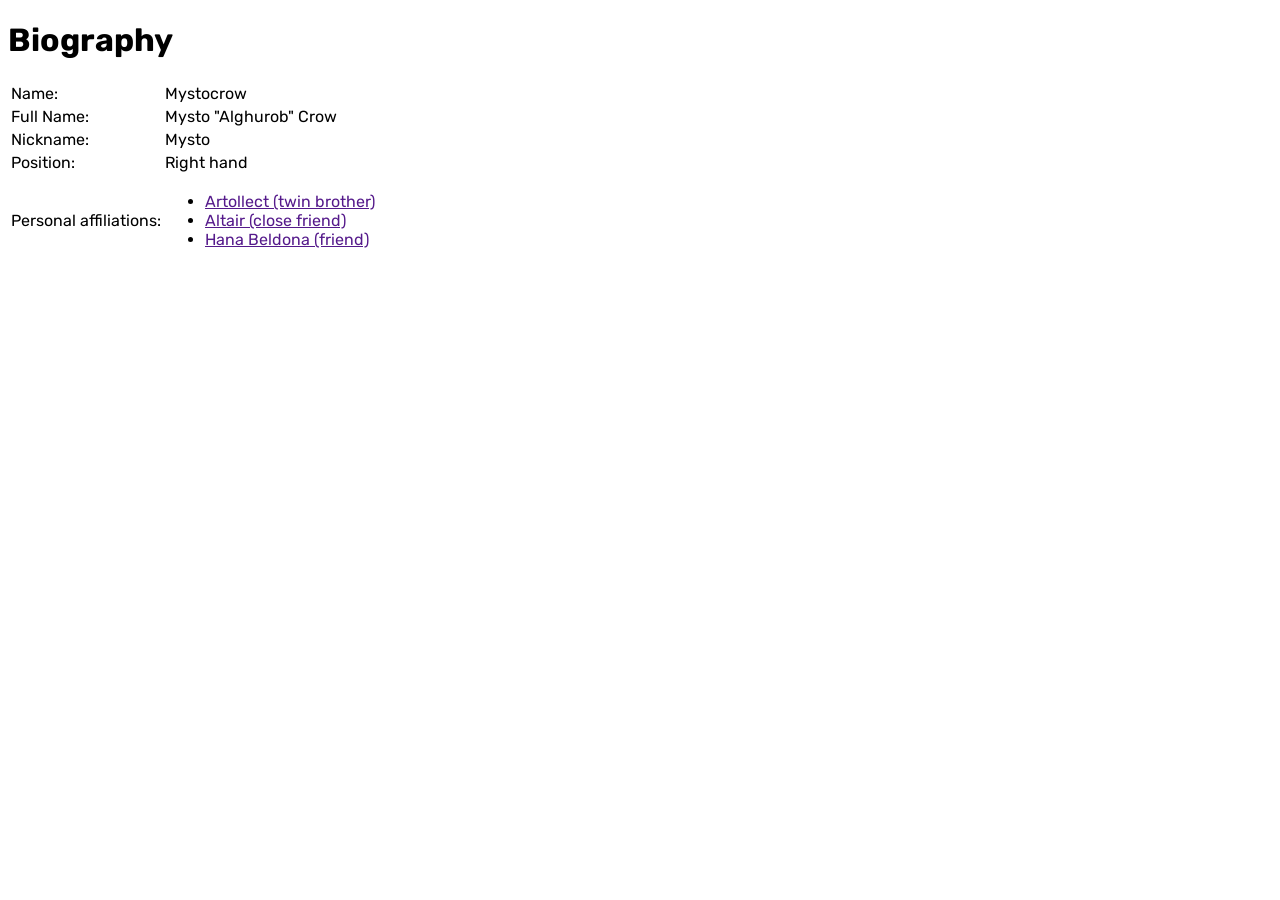
==== mystocrow/index.html @ 4f7eb2c9 "Created Mystocrow's biography" ====
<!DOCTYPE html>
<html lang="en">
<head>
<meta charset="UTF-8">
<meta name="viewport" content="width=device-width, initial-scale=1.0">
<title>The Seven Biography Site</title>
<link rel="stylesheet" href="/styles.css">
</head>
<body>
  <h1>Biography</h1>
  <table class="bio-table">
    <tr>
      <td>Name:</td>
      <td>Mystocrow</td>
    </tr>
    <tr>
      <td>Full Name:</td>
      <td>Mysto "Alghurob" Crow</td>
    </tr>
    <tr>
      <td>Nickname:</td>
      <td>Mysto</td>
    </tr>
    <tr>
      <td>Position:</td>
      <td>Right hand</td>
    </tr>
    <tr>
      <td>Personal affiliations:</td>
      <td>
        <ul>
          <li><a href="">Artollect (twin brother)</a></li>
          <li><a href="">Altair (close friend)</a></li>
          <li><a href="">Hana Beldona (friend)</a></li>
        </ul>
      </td>
    </tr>
  </table>
</body>
</html>
---- styles.css ----
@import url("https://fonts.googleapis.com/css2?family=Rubik");

* {
  box-sizing: border-box;
}

html, body {
  font-family: "Rubik", sans-serif;
}
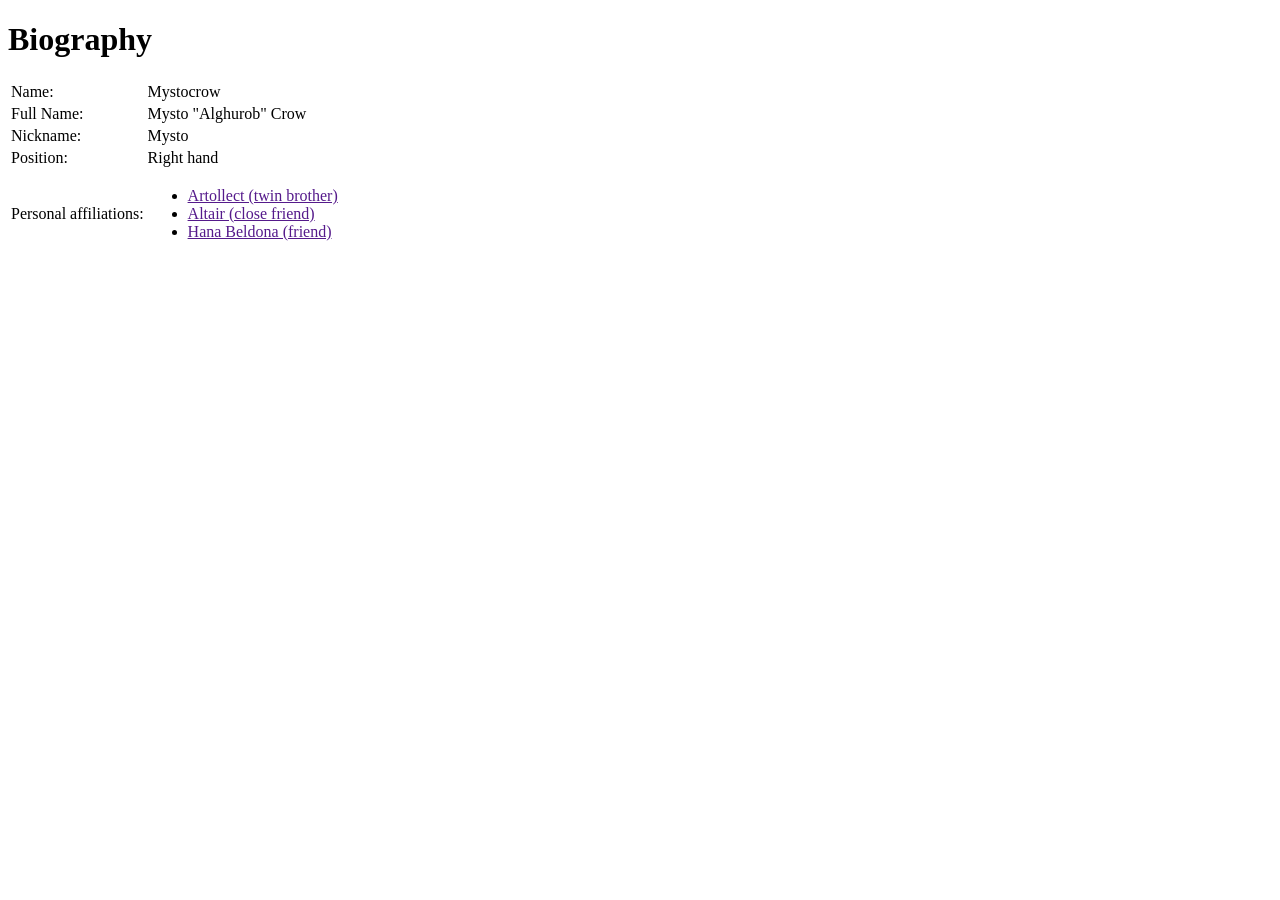
==== commit fdee09c9: "Update" ====
--- a/mystocrow/index.html
+++ b/mystocrow/index.html
@@ -4,7 +4,7 @@
 <meta charset="UTF-8">
 <meta name="viewport" content="width=device-width, initial-scale=1.0">
 <title>The Seven Biography Site</title>
-<link rel="stylesheet" href="/styles.css">
+<link rel="stylesheet" href="../css/styles.css">
 </head>
 <body>
   <h1>Biography</h1>
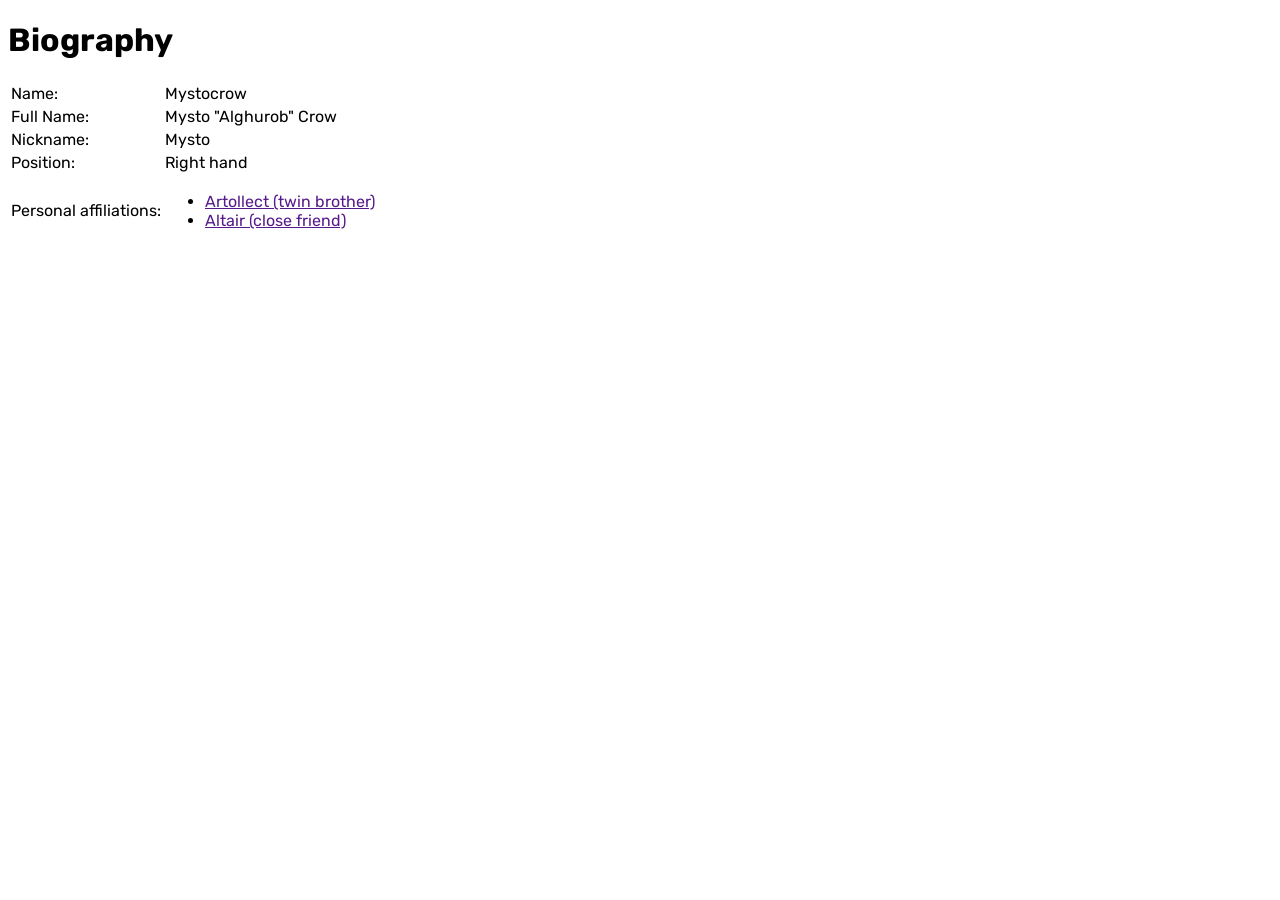
==== commit af0b1bae: "Update" ====
--- a/mystocrow/index.html
+++ b/mystocrow/index.html
@@ -31,7 +31,6 @@
         <ul>
           <li><a href="">Artollect (twin brother)</a></li>
           <li><a href="">Altair (close friend)</a></li>
-          <li><a href="">Hana Beldona (friend)</a></li>
         </ul>
       </td>
     </tr>
--- a/css/styles.css
+++ b/css/styles.css
@@ -0,0 +1,13 @@
+@import url("https://fonts.googleapis.com/css2?family=Rubik");
+
+* {
+  box-sizing: border-box;
+}
+
+html, body {
+  font-family: "Rubik", sans-serif;
+}
+
+.bio-table td {
+  margin-right: 50px;
+}
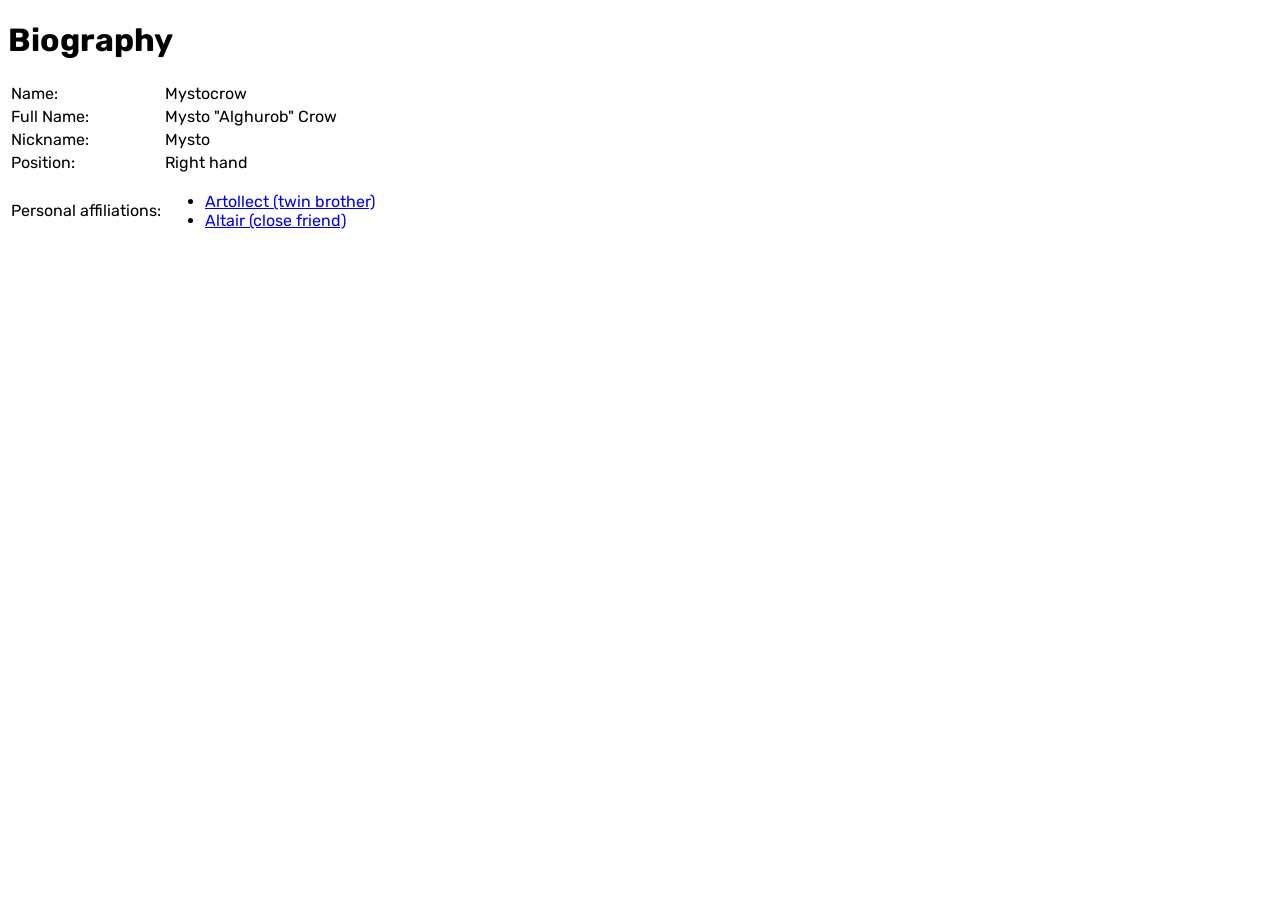
==== commit a51e90ee: "Update" ====
--- a/mystocrow/index.html
+++ b/mystocrow/index.html
@@ -29,8 +29,8 @@
       <td>Personal affiliations:</td>
       <td>
         <ul>
-          <li><a href="">Artollect (twin brother)</a></li>
-          <li><a href="">Altair (close friend)</a></li>
+          <li><a href="../artollect/index.html">Artollect (twin brother)</a></li>
+          <li><a href="../altair/index.html">Altair (close friend)</a></li>
         </ul>
       </td>
     </tr>
